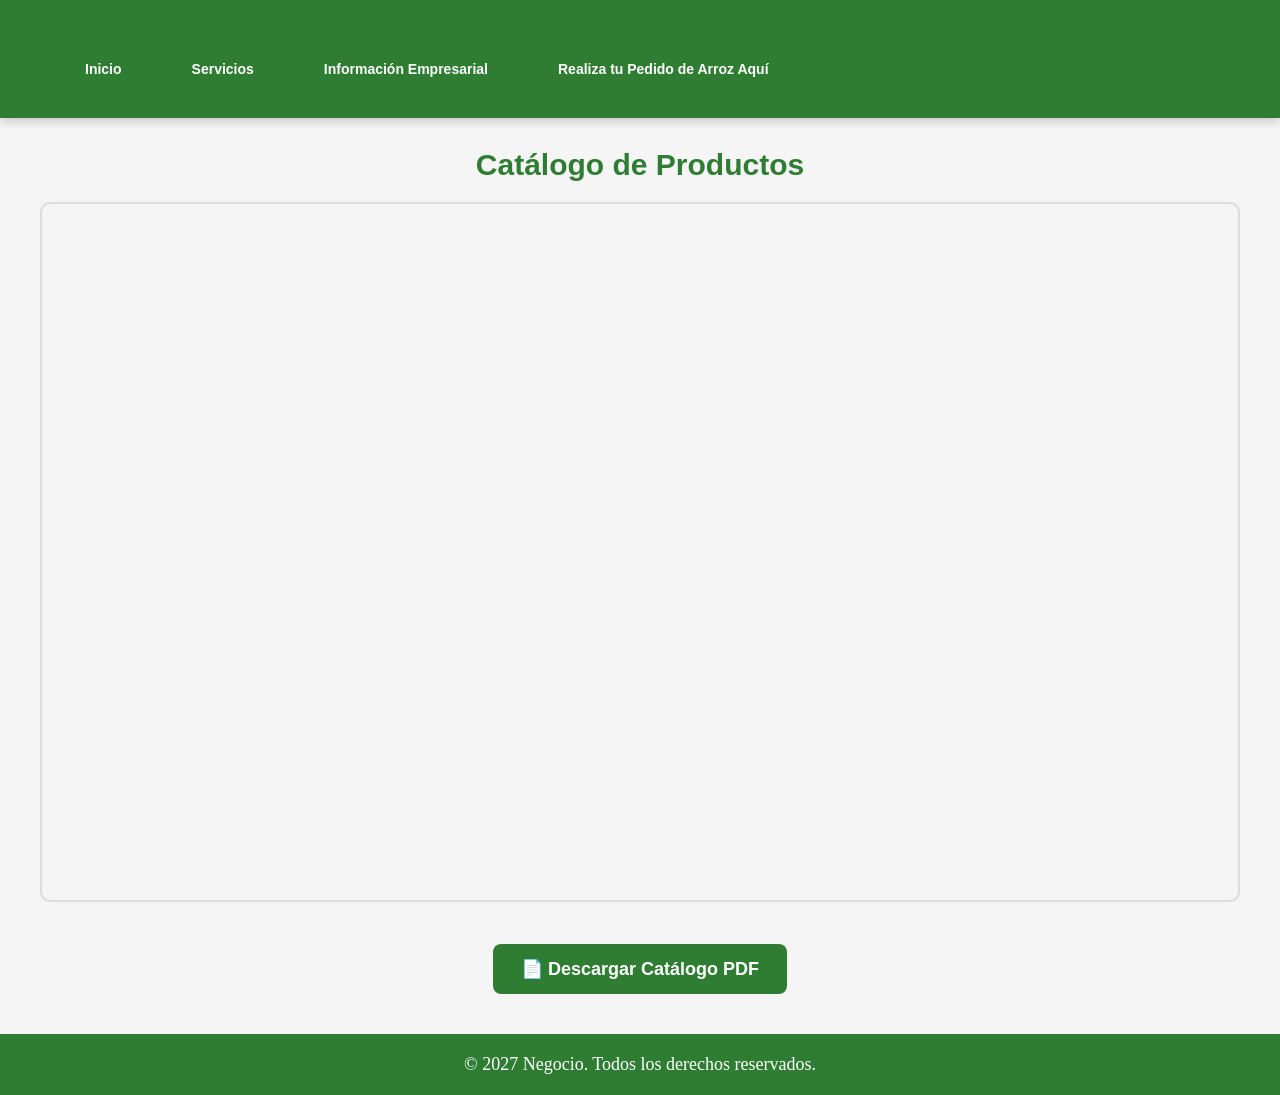
==== catalago.html @ 8e719e1d "Initial commit via Netlify [skip ci]" ====
<!DOCTYPE html>
<html lang="es">
<head>
<meta charset="UTF-8">
<meta name="viewport" content="width=device-width, initial-scale=1.0">

<title>Catálogo de Arroz</title>

<link rel="stylesheet" href="style.css">
<link rel="stylesheet" href="slider.css">

<style>

*{
    margin:0;
    padding:0;
    box-sizing:border-box;
}

body{
    font-family:Arial, Helvetica, sans-serif;
    background:#f5f5f5;
}

/* ========= MENÚ ========= */

header{
    background:#2e7d32;
}

.nav{
    max-width:1200px;
    margin:auto;
    display:flex;
    justify-content:space-between;
    align-items:center;
    padding:15px 20px;
    position:relative;
}

.btn-menu{
    display:none;
    background:none;
    border:none;
    color:#fff;
    font-size:32px;
    cursor:pointer;
}

.menu{
    display:flex;
    list-style:none;
    gap:20px;
}

.menu li a{
    color:#fff;
    text-decoration:none;
    font-weight:bold;
    transition:.3s;
}

.menu li a:hover{
    color:#ffd54f;
}

/* ========= PDF ========= */

.pdf-container{
    width:95%;
    max-width:1200px;
    margin:30px auto;
    text-align:center;
}

.pdf-container h2{
    color:#2e7d32;
    margin-bottom:20px;
    font-size:30px;
}

.pdf-container iframe{
    width:100%;
    height:700px;
    border:2px solid #ddd;
    border-radius:10px;
}

.btn-descargar{
    display:inline-block;
    margin-top:20px;
    padding:14px 28px;
    background:#2e7d32;
    color:#fff;
    text-decoration:none;
    border-radius:8px;
    font-size:18px;
    font-weight:bold;
    transition:.3s;
}

.btn-descargar:hover{
    background:#1b5e20;
}

/* ========= FOOTER ========= */

footer{
    margin-top:40px;
    background:#2e7d32;
    color:#fff;
    text-align:center;
    padding:20px;
}

/* ========= RESPONSIVE ========= */

@media screen and (max-width:768px){

    .btn-menu{
        display:block;
    }

    .menu{
        display:none;
        flex-direction:column;
        position:absolute;
        top:70px;
        left:0;
        width:100%;
        background:#2e7d32;
        text-align:center;
        padding:15px 0;
        z-index:1000;
    }

    .menu.active{
        display:flex;
    }

    .menu li{
        margin:12px 0;
    }

    .menu li a{
        display:block;
        font-size:18px;
    }

    .pdf-container{
        width:96%;
    }

    .pdf-container h2{
        font-size:24px;
    }

    .pdf-container iframe{
        height:500px;
    }

    .btn-descargar{
        width:90%;
        max-width:320px;
        font-size:17px;
    }

}

@media screen and (max-width:480px){

    .pdf-container h2{
        font-size:22px;
    }

    .pdf-container iframe{
        height:350px;
    }

    .btn-descargar{
        width:95%;
        font-size:16px;
        padding:12px;
    }

}

</style>

</head>

<body>

<header>

<nav class="nav">

<button class="btn-menu" id="btn-menu">☰</button>

<ul class="menu" id="menu">

<li><a href="index.html">Inicio</a></li>

<li><a href="servicios.html">Servicios</a></li>

<li><a href="Informacion.html">Información Empresarial</a></li>

<li><a href="producto.html">Realiza tu Pedido de Arroz Aquí</a></li>

</ul>

</nav>

</header>

<section class="pdf-container">

<h2>Catálogo de Productos</h2>

<iframe
src="pdf/catalago.pdf"
title="Catálogo PDF">
</iframe>

<br><br>

<a href="pdf/catalago.pdf" download class="btn-descargar">
📄 Descargar Catálogo PDF
</a>

</section>

<footer>

<p>&copy; 2027 Negocio. Todos los derechos reservados.</p>

</footer>

<script>

const btnMenu=document.getElementById("btn-menu");
const menu=document.getElementById("menu");

btnMenu.addEventListener("click",function(){
    menu.classList.toggle("active");
});

const enlaces=document.querySelectorAll(".menu a");

enlaces.forEach(function(enlace){
    enlace.addEventListener("click",function(){
        menu.classList.remove("active");
    });
});

window.addEventListener("resize",function(){
    if(window.innerWidth>768){
        menu.classList.remove("active");
    }
});

</script>

</body>
</html>
---- style.css ----
body {
    font-family: Arial, sans-serif;
    margin: 0;
    padding: 0;
}
/* RESET */

body{
margin:0;
font-family: 'Segoe UI', Arial, sans-serif;
}

/* HEADER */

header{
background:#232f3e;
color:white;
padding:10px 0;
box-shadow:0px 3px 10px rgba(0,0,0,0.2);
}

/* TITULO */

.titulo{
text-align:center;
margin:5px;
font-size:20px;
letter-spacing:1px;
}

/* NAV */

nav{
display:flex;
justify-content:center;
margin-top:10px;
}

/* MENU */

nav ul{
list-style:none;
display:flex;
padding:0;
margin:0;
flex-wrap:wrap;
}

/* ITEMS */

nav ul li{
margin:5px;
}

/* LINKS */

nav ul li a{
text-decoration:none;
color:white;
padding:10px 15px;
border-radius:5px;
transition:0.3s;
font-size:14px;
}

/* HOVER tipo Amazon */

nav ul li a:hover{
background:#ff9900;
color:black;
}

/* RESPONSIVE */

@media(max-width:768px){

.titulo{
font-size:16px;
}

nav ul{
flex-direction:column;
align-items:center;
}

nav ul li{
width:100%;
text-align:center;
}

nav ul li a{
display:block;
width:100%;
}

}
header {
    background-color: #333;
    color: white;
    padding: 1rem;
    text-align: center;
}

nav ul {
    padding: 0;
    list-style: none;
}

nav ul li {
    display: inline;
    margin: 0 10px;
}

nav a {
    color: white;
    text-decoration: none;
}

.hero {
    padding: 2rem;
    text-align: center;
    background-color: #f4f4f4;
}

/* Responsive: Ajustes para pantallas pequeñas */
@media (max-width: 600px) {
    nav ul li {
        display: block;
        margin: 10px 0;
    }
}


.formulario-contacto{
width:400px;
margin:auto;
padding:20px;
background:#f5f5f5;
border-radius:10px;
box-shadow:0 5px 15px rgba(0,0,0,0.1);
}

.form-contacto input,
.form-contacto textarea{
width:100%;
padding:10px;
margin-bottom:10px;
border-radius:5px;
border:1px solid #ccc;
}

.form-contacto button{
background:#27ae60;
color:white;
border:none;
padding:10px;
width:100%;
border-radius:5px;
cursor:pointer;
}

.form-contacto button:hover{
background:#219150;
}


/* fondo de la página */

body{
background: linear-gradient(135deg,#eef2f7,#d9e2ec);
font-family: 'Segoe UI', Arial, sans-serif;
margin:0;
padding:0;
}

/* contenedor del formulario */

.container{
width:420px;
margin:60px auto;
background:white;
padding:35px;
border-radius:12px;
box-shadow:0px 10px 35px rgba(0,0,0,0.15);
transition:0.3s;
}

.container:hover{
transform:translateY(-5px);
}

/* titulo */

h2{
text-align:center;
color:#232f3e;
margin-bottom:25px;
font-weight:600;
}

/* campos */

input, textarea{
width:100%;
padding:12px;
margin-top:10px;
border:1px solid #ccc;
border-radius:6px;
font-size:14px;
transition:0.3s;
}

/* efecto al seleccionar */

input:focus, textarea:focus{
border-color:#ff9900;
box-shadow:0px 0px 5px rgba(255,153,0,0.5);
outline:none;
}

/* textarea */

textarea{
resize:none;
height:100px;
}

/* calendario */

input[type="date"]{
cursor:pointer;
}

/* botón */

button{
width:100%;
background: linear-gradient(45deg,#ff9900,#ffb84d);
color:white;
border:none;
padding:12px;
margin-top:18px;
font-size:16px;
border-radius:6px;
cursor:pointer;
font-weight:bold;
transition:0.3s;
}

/* hover botón */

button:hover{
background: linear-gradient(45deg,#e68900,#ff9900);
transform:scale(1.03);
}

/* link */

a{
display:block;
text-align:center;
margin-top:20px;
color:#232f3e;
text-decoration:none;
font-weight:500;
}

a:hover{
color:#ff9900;
}
---- slider.css ----
body{
margin:0;
font-family:Arial;
background:#111;
}

.slider{
width:100%;
height:500px;
overflow:hidden;
}

.slides{
display:flex;
width:400%;
animation:slider 16s infinite;
}

.slide{
width:100%;
height:500px;
position:relative;
display:flex;
justify-content:center;
align-items:center;
}

.slide{
    width:400%;
    height:100vw;
    max-height:770px;
    min-height:400px;
    display:flex;
    justify-content:center;
    align-items:center;
    overflow:hidden;
}

.slide img{
    width:100%;
    height:200%;
    object-fit:contain;
    object-position:center;
}

.texto{
position:absolute;
top:50%;
left:50%;
transform:translate(-50%,-50%);
color:white;
text-align:center;
background:rgba(0,0,0,0.5);
padding:20px;
border-radius:10px;
}

.texto h2{
font-size:40px;
margin:0;
}

.texto p{
font-size:20px;
}

@keyframes slider{

0%{margin-left:0;}
20%{margin-left:0;}

25%{margin-left:-100%;}
45%{margin-left:-100%;}

50%{margin-left:-200%;}
70%{margin-left:-200%;}

75%{margin-left:-300%;}
100%{margin-left:-300%;}

}
footer {
background:#000;
color:white;
font-family:"Times New Roman", Times, serif;
text-align:center;
padding:15px;
font-size:18px;
}



body{
background:black;
}

.titulo{
text-align:center;
font-family:"Times New Roman", serif;
font-size:40px;
animation:cambiarColor 8s infinite;
}

@keyframes cambiarColor{

0%{color:#ffffff;}
25%{color:#FFD700;}
50%{color:#00FF7F;}
75%{color:#00BFFF;}
100%{color:#FF4500;}

}



.servicios{
background:#111;
color:white;
padding:60px 20px;
text-align:center;
}

.servicios h2{
font-size:40px;
margin-bottom:40px;
font-family:"Times New Roman", serif;
}

.contenedor-servicios{
display:grid;
grid-template-columns:repeat(auto-fit,minmax(250px,1fr));
gap:20px;
max-width:1100px;
margin:auto;
}

.servicio{
background:#222;
padding:20px;
border-radius:10px;
font-size:17px;
transition:0.4s;
}

.servicio:hover{
background:#FFD700;
color:black;
transform:scale(1.05);
}

.informacion{
background:#000;
color:white;
padding:60px 20px;
text-align:center;
}

.informacion h2{
font-size:40px;
margin-bottom:30px;
font-family:"Times New Roman", serif;
}

.info-contenedor{
max-width:900px;
margin:auto;
background:#111;
padding:40px;
border-radius:10px;
box-shadow:0px 0px 10px rgba(255,255,255,0.1);
}

.info-texto p{
font-size:18px;
line-height:1.6;
margin-bottom:20px;
}



.productos{
background:#00000;
color:white;
padding:60px 20px;
text-align:center;
}

.productos h2{
font-size:40px;
margin-bottom:40px;
font-family:"Times New Roman", serif;
}

.contenedor-productos{
display:grid;
grid-template-columns:repeat(auto-fit,minmax(250px,1fr));
gap:25px;
max-width:1100px;
margin:auto;
}

.producto{
background:#111;
padding:25px;
border-radius:10px;
transition:0.4s;
}

.producto:hover{
background:#FFD700;
color:black;
transform:scale(1.05);
}

.descripcion{
font-size:15px;
margin:10px 0;
}

.precio{
font-size:20px;
font-weight:bold;
margin-bottom:10px;
}

input{
width:80%;
padding:8px;
margin-bottom:10px;
border-radius:5px;
border:none;
}

button{
padding:10px 20px;
background:#00aaff;
color:white;
border:none;
border-radius:5px;
cursor:pointer;
}

button:hover{
background:#0077aa;
}


.formulario-contacto{
background:#111;
color:white;
padding:60px 20px;
text-align:center;
}

.formulario-contacto h2{
font-size:40px;
margin-bottom:30px;
font-family:"Times New Roman", serif;
}

.form-contacto{
max-width:500px;
margin:auto;
display:flex;
flex-direction:column;
gap:15px;
}

.form-contacto input,
.form-contacto textarea{
padding:12px;
border:none;
border-radius:5px;
font-size:16px;
}

.form-contacto textarea{
height:120px;
resize:none;
}

.form-contacto button{
padding:12px;
background:#FFD700;
color:black;
font-size:18px;
border:none;
border-radius:5px;
cursor:pointer;
transition:0.3s;
}

.form-contacto button:hover{
background:#ffaa00;
}


.redes{
background:#000;
color:white;
padding:60px 20px;
text-align:center;
}

.redes h2{
font-size:40px;
margin-bottom:40px;
font-family:"Times New Roman", serif;
}

.botones-redes{
display:flex;
flex-wrap:wrap;
justify-content:center;
gap:20px;
}

.btn{
text-decoration:none;
color:white;
padding:15px 30px;
border-radius:30px;
font-size:18px;
transition:0.4s;
}

.btn:hover{
transform:scale(1.1);
box-shadow:0 0 15px white;
}

/* Colores de redes */

.facebook{
background:#1877F2;
}

.instagram{
background:#E4405F;
}

.whatsapp{
background:#25D366;
}

.tiktok{
background:#000;
border:2px solid white;
}

.youtube{
background:#FF0000;
}

.gmail{
background:#EA4335;
}



.productos{
padding:40px;
text-align:center;
background:#f5f5f5;
}

.contenedor-productos{
display:flex;
flex-wrap:wrap;
justify-content:center;
gap:25px;
}

.producto{
width:250px;
background:white;
border-radius:12px;
padding:15px;
box-shadow:0 5px 15px rgba(0,0,0,0.1);
transition:0.3s;
}

.producto:hover{
transform:scale(1.05);
}

.img-producto{
width:100%;
height:160px;
object-fit:contain;
margin-bottom:10px;
}

.descripcion{
font-size:14px;
color:#555;
}

.precio{
font-size:20px;
font-weight:bold;
color:#27ae60;
margin:10px 0;
}

input{
width:80%;
padding:6px;
margin-bottom:10px;
}

.btn-comprar{
background:#ff9900;
border:none;
padding:10px;
width:100%;
color:white;
font-weight:bold;
border-radius:6px;
cursor:pointer;
}

.btn-comprar:hover{
background:#e68a00;
}
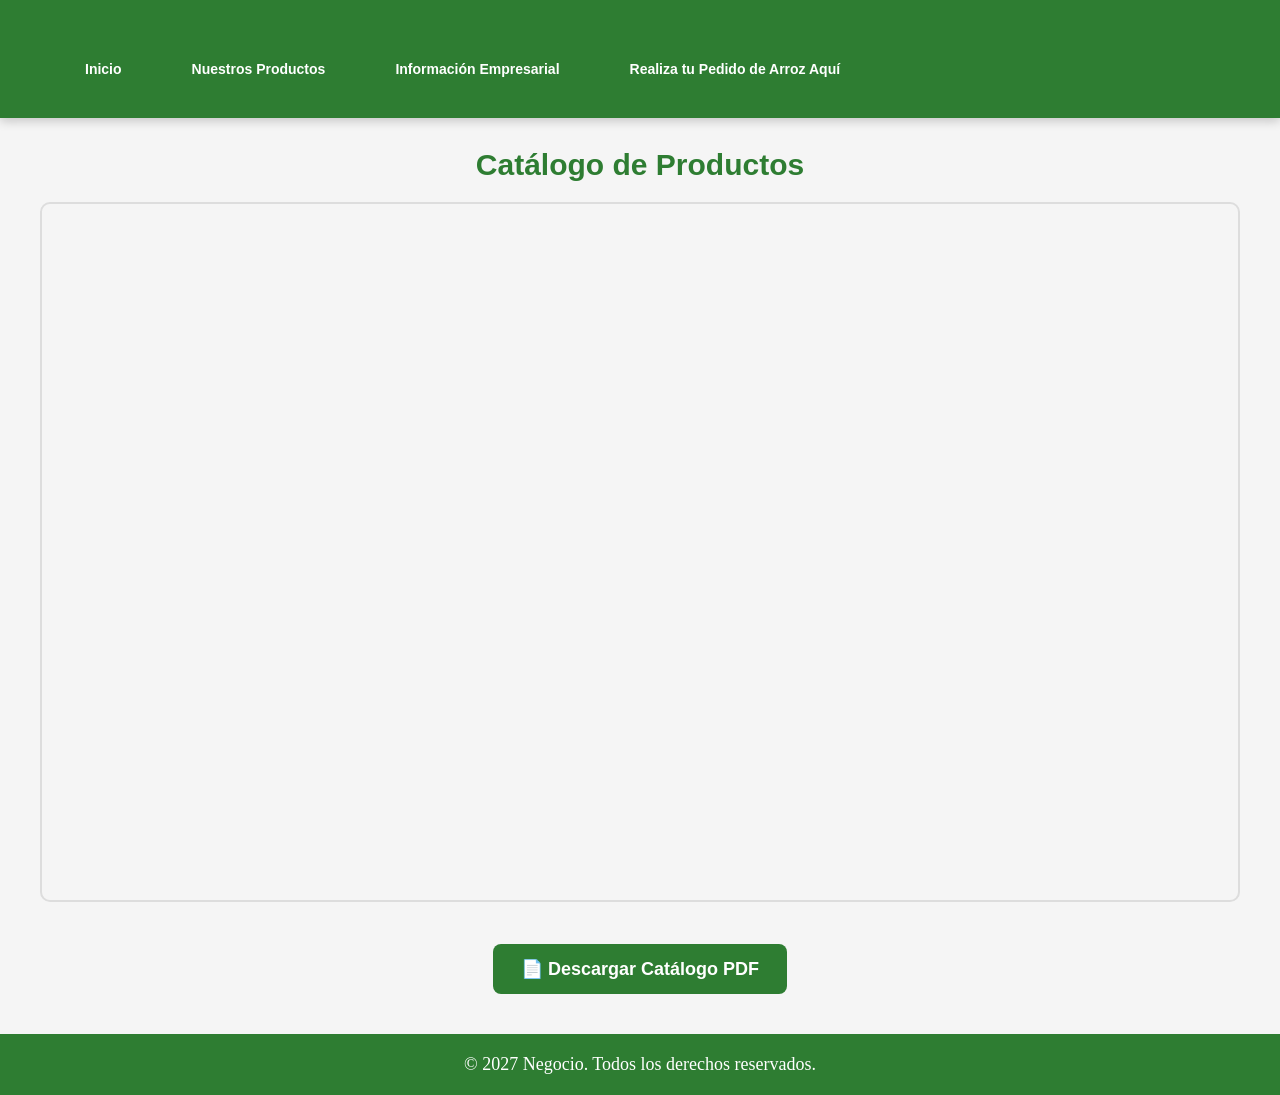
==== commit 9eabf7c9: "Update catalago.html" ====
--- a/catalago.html
+++ b/catalago.html
@@ -201,7 +201,7 @@
 
 <li><a href="index.html">Inicio</a></li>
 
-<li><a href="servicios.html">Servicios</a></li>
+<li><a href="servicios.html">Nuestros Productos</a></li>
 
 <li><a href="Informacion.html">Información Empresarial</a></li>
 
@@ -262,4 +262,4 @@
 </script>
 
 </body>
-</html>+</html>
--- a/slider.css
+++ b/slider.css
@@ -54,7 +54,6 @@
 padding:20px;
 border-radius:10px;
 }
-
 .texto h2{
 font-size:40px;
 margin:0;
@@ -63,6 +62,7 @@
 .texto p{
 font-size:20px;
 }
+
 
 @keyframes slider{
 
